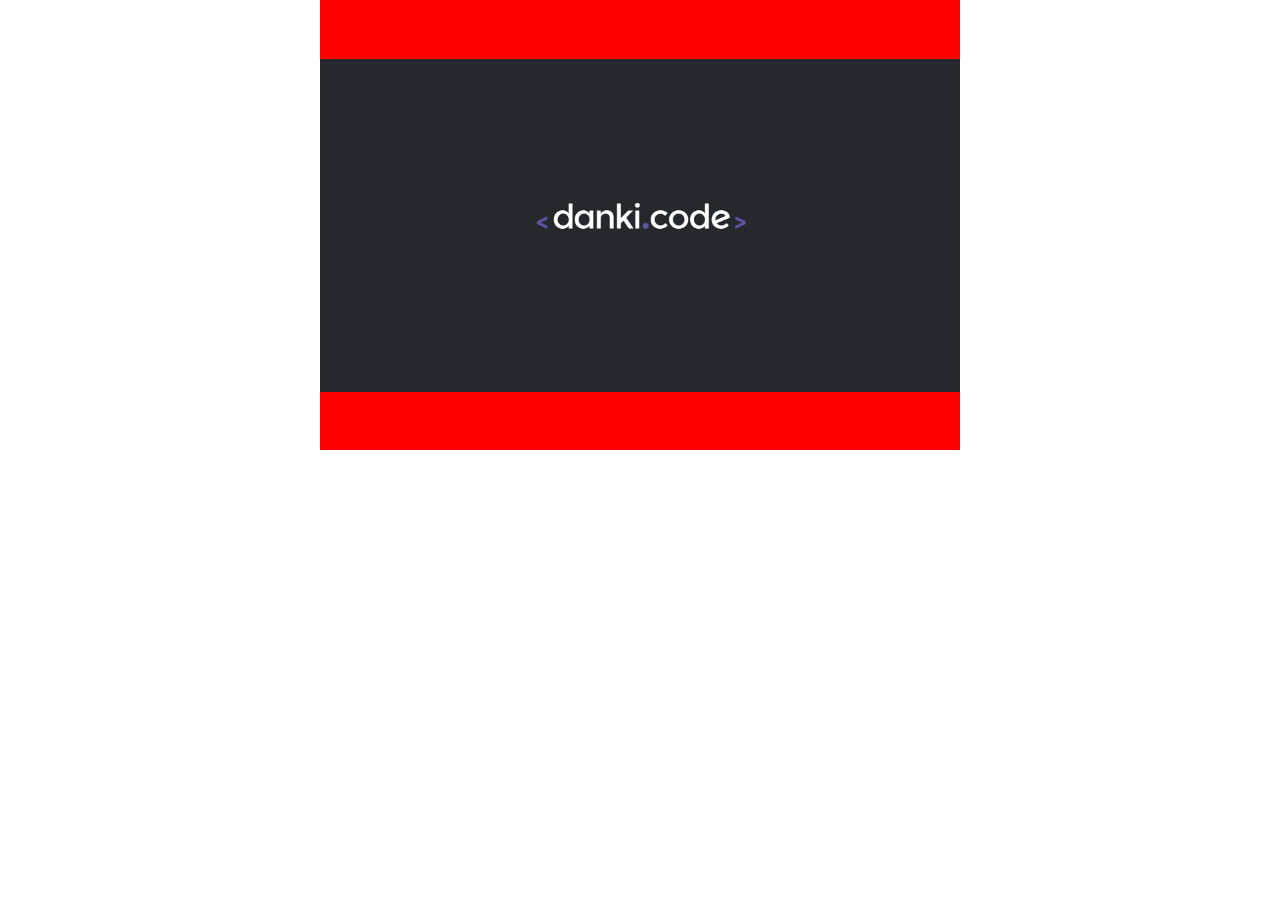
==== aulas_modulo_3/index.html @ dfa5a933 "Aula 22" ====
﻿<!doctype html>
<html>

	<head>
		<title>Título do meu site</title>
		<meta charset="utf-8" />
		<link href="css/style.css" type="text/css" rel="stylesheet" />
	</head>

	<body>
		
		<div class="bg">
			
		</div>

	</body>

</html>
---- aulas_modulo_3/css/style.css ----
*{
	margin: 0;
	padding: 0;
}

html, body{
	height: 100%;
}

.bg{
	width: 50%;
	height: 50%;
	margin: 0 auto;

	/*Backgrounds*/

	background-color: red;
	background-image: url('../imagens/danki_bg.jpg');
	background-size: contain;
	background-position: 50% 50%;
	background-repeat: no-repeat;
}
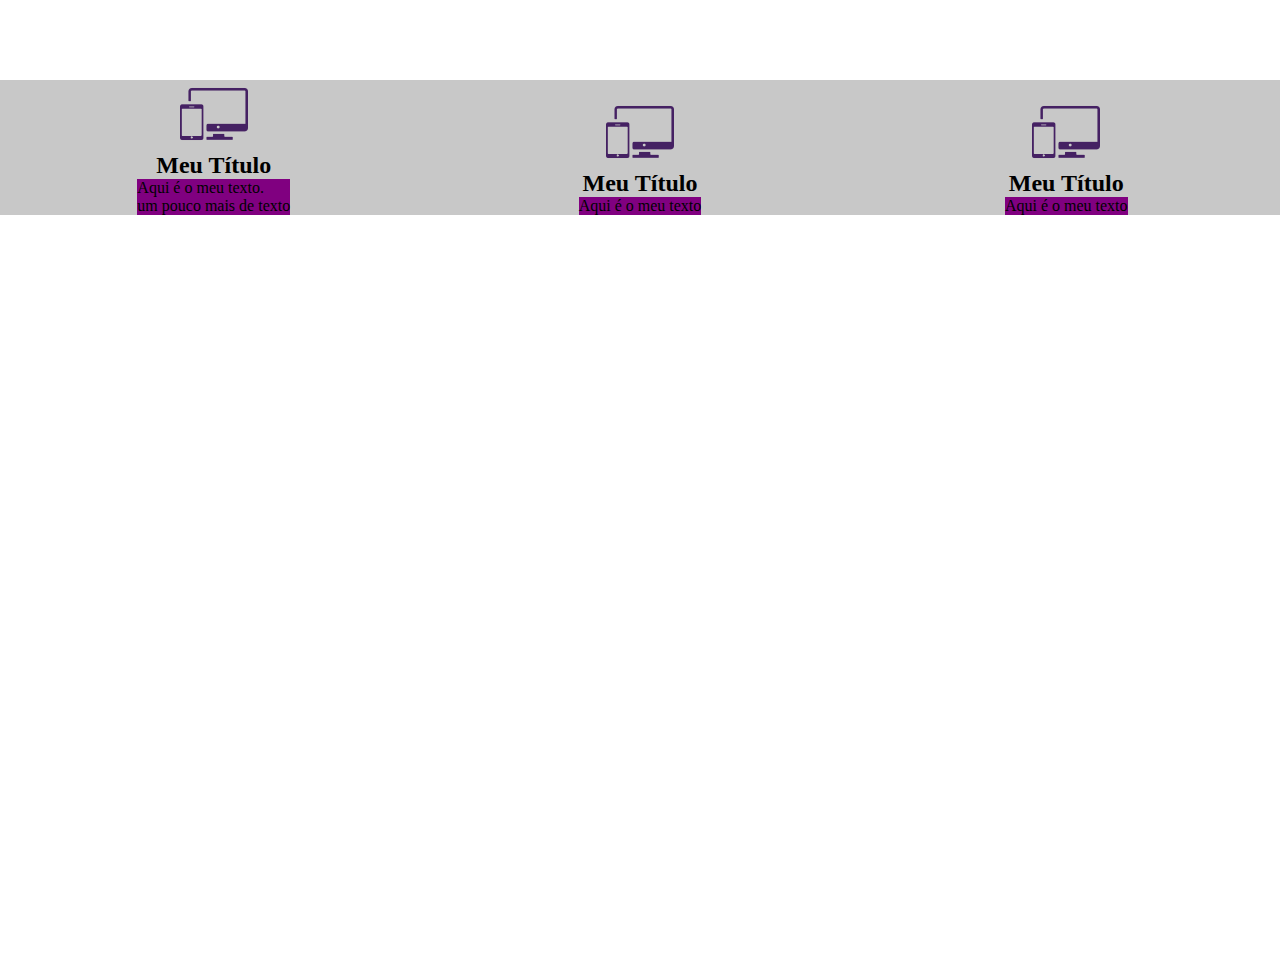
==== commit bc4cfa14: "Aula 23" ====
--- a/aulas_modulo_3/index.html
+++ b/aulas_modulo_3/index.html
@@ -9,9 +9,29 @@
 
 	<body>
 		
-		<div class="bg">
-			
-		</div>
+		<!--<div class="bg"></div>-->
+
+		<div class="box">
+
+			<div class="item">
+				<img src="imagens/icon_responsive.png">
+				<h2>Meu Título</h2>
+				<p>Aqui é o meu texto.<br />um pouco mais de texto</p>
+			</div><!--item-->
+
+			<div class="item">
+				<img src="imagens/icon_responsive.png">
+				<h2>Meu Título</h2>
+				<p>Aqui é o meu texto</p>
+			</div><!--item-->
+
+			<div class="item last">
+				<img src="imagens/icon_responsive.png">
+				<h2>Meu Título</h2>
+				<p>Aqui é o meu texto</p>
+			</div><!--item-->
+
+		</div><!--Box-->
 
 	</body>
 
--- a/aulas_modulo_3/css/style.css
+++ b/aulas_modulo_3/css/style.css
@@ -8,15 +8,53 @@
 }
 
 .bg{
-	width: 50%;
-	height: 50%;
+	/*
+	width: 100%;
+	height: 30vw;
 	margin: 0 auto;
+	background-image: url('../imagens/sunset.jpg');
+	background-size: cover;
+	background-attachment: fixed;
+	background-color: red;
+	background-repeat: no-repeat;
+	*/
 
-	/*Backgrounds*/
+	/*
+	background-size: cover;
+	background-repeat: no-repeat;
+	background-position: 0 0;
+	*/
+}
 
-	background-color: red;
-	background-image: url('../imagens/danki_bg.jpg');
-	background-size: contain;
-	background-position: 50% 50%;
-	background-repeat: no-repeat;
+.box{
+
+	width: 100%;
+	margin: 80px auto;
+	text-align: center;
+	background-color: rgb(200,200,200);
+
+	/*
+	height: 2000px;
+	background-color: rgb(100, 100, 100);
+	*/
+}
+
+.item{
+	width: 33.3%;
+	margin-right: -4px;
+	display: inline-block;
+}
+
+.item img{
+	width: 16%;
+}
+
+.item p{
+	background-color: purple;
+	display: inline-block;
+	text-align: left;
+}
+
+.last{
+	margin-right: 0;
 }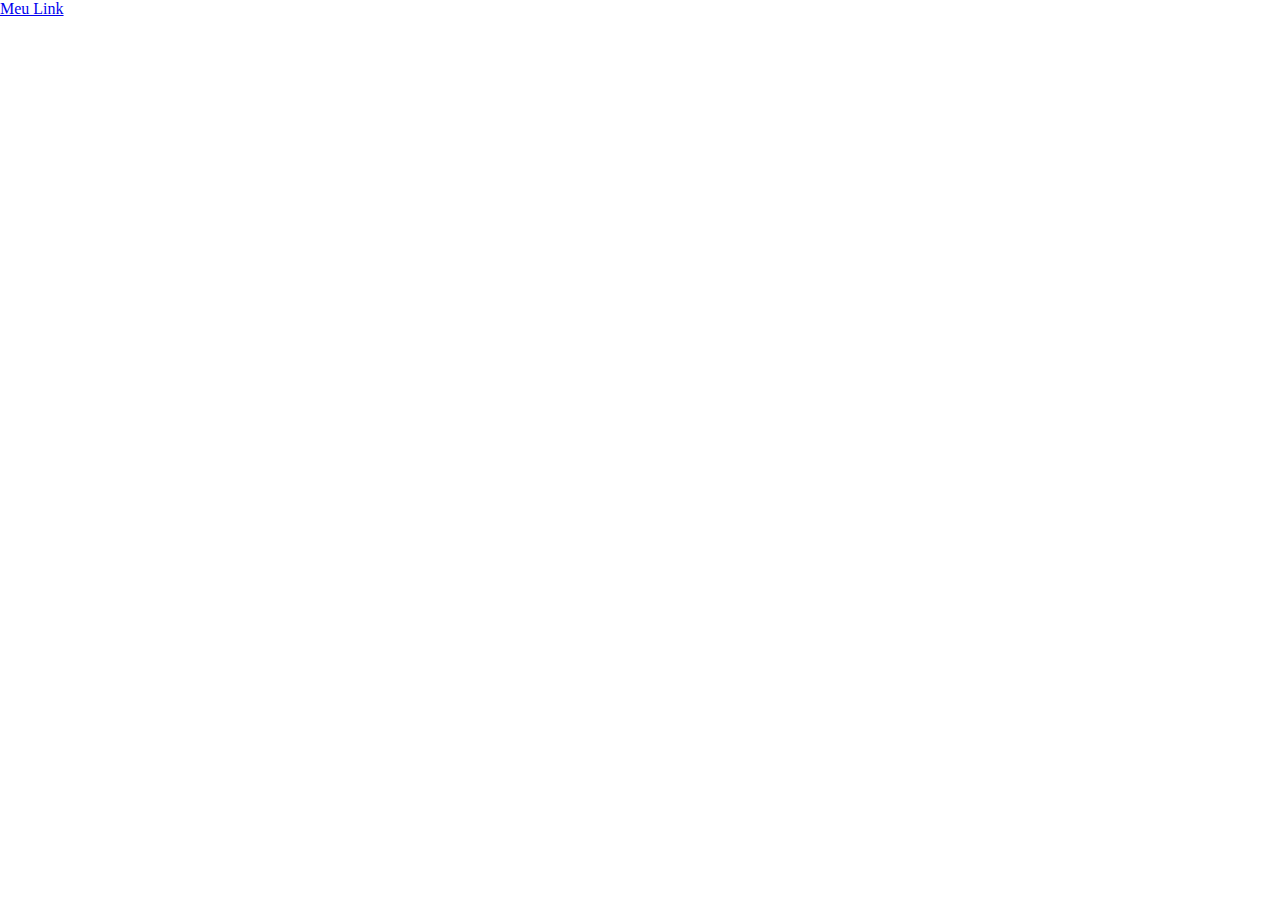
==== commit ce73ae6b: "Aula 24" ====
--- a/aulas_modulo_3/index.html
+++ b/aulas_modulo_3/index.html
@@ -13,23 +13,20 @@
 
 		<div class="box">
 
-			<div class="item">
-				<img src="imagens/icon_responsive.png">
-				<h2>Meu Título</h2>
-				<p>Aqui é o meu texto.<br />um pouco mais de texto</p>
-			</div><!--item-->
+			<!--
+			<div class="teste"></div>
 
-			<div class="item">
-				<img src="imagens/icon_responsive.png">
-				<h2>Meu Título</h2>
-				<p>Aqui é o meu texto</p>
-			</div><!--item-->
+			<div class="teste1"></div>
 
-			<div class="item last">
-				<img src="imagens/icon_responsive.png">
-				<h2>Meu Título</h2>
-				<p>Aqui é o meu texto</p>
-			</div><!--item-->
+			<div class="teste2"></div>
+			-->
+
+			<!--
+			<input class="teste" type="text"/>
+			<textarea class="teste textarea1"></textarea>
+			-->
+
+			<a target="_blanck" class="link1" href="http://www.google.com">Meu Link</a>
 
 		</div><!--Box-->
 
--- a/aulas_modulo_3/css/style.css
+++ b/aulas_modulo_3/css/style.css
@@ -7,54 +7,56 @@
 	height: 100%;
 }
 
-.bg{
-	/*
-	width: 100%;
-	height: 30vw;
-	margin: 0 auto;
-	background-image: url('../imagens/sunset.jpg');
-	background-size: cover;
-	background-attachment: fixed;
-	background-color: red;
-	background-repeat: no-repeat;
-	*/
-
-	/*
-	background-size: cover;
-	background-repeat: no-repeat;
-	background-position: 0 0;
-	*/
+.teste, .teste1, .teste2{
+	width: 300px;
+	height: 30px;
+	margin-left: 30px;
+	margin-top: 30px;
+	display: inline-block;
+	/*background-color: #ccc;*/
 }
 
-.box{
-
-	width: 100%;
-	margin: 80px auto;
-	text-align: center;
-	background-color: rgb(200,200,200);
-
-	/*
-	height: 2000px;
-	background-color: rgb(100, 100, 100);
-	*/
+.teste1{
+	background-color: rgb(98,98,98);
 }
 
-.item{
-	width: 33.3%;
-	margin-right: -4px;
-	display: inline-block;
+.teste2{
+	background-color: rgb(50,50,50);
 }
 
-.item img{
-	width: 16%;
+/*
+.teste:hover{
+	background-color: blue;
+}
+*/
+
+/*
+.teste:active{
+	background-color: black;
+}
+*/
+
+/* focus serve para quando clicamos e focamos o nosso elemento do fomulário textare, inputs.. 
+.teste:focus{
+	background-color: red;
 }
 
-.item p{
-	background-color: purple;
-	display: inline-block;
-	text-align: left;
+.textarea1{
+	display: block;
+	width: 600px;
+	height: 400px;
 }
+*/
 
-.last{
-	margin-right: 0;
-}+/*
+.link1:visited{
+	color: purple;
+}
+*/
+
+/*
+.link1:link{
+	color: yellow;
+}
+*/
+
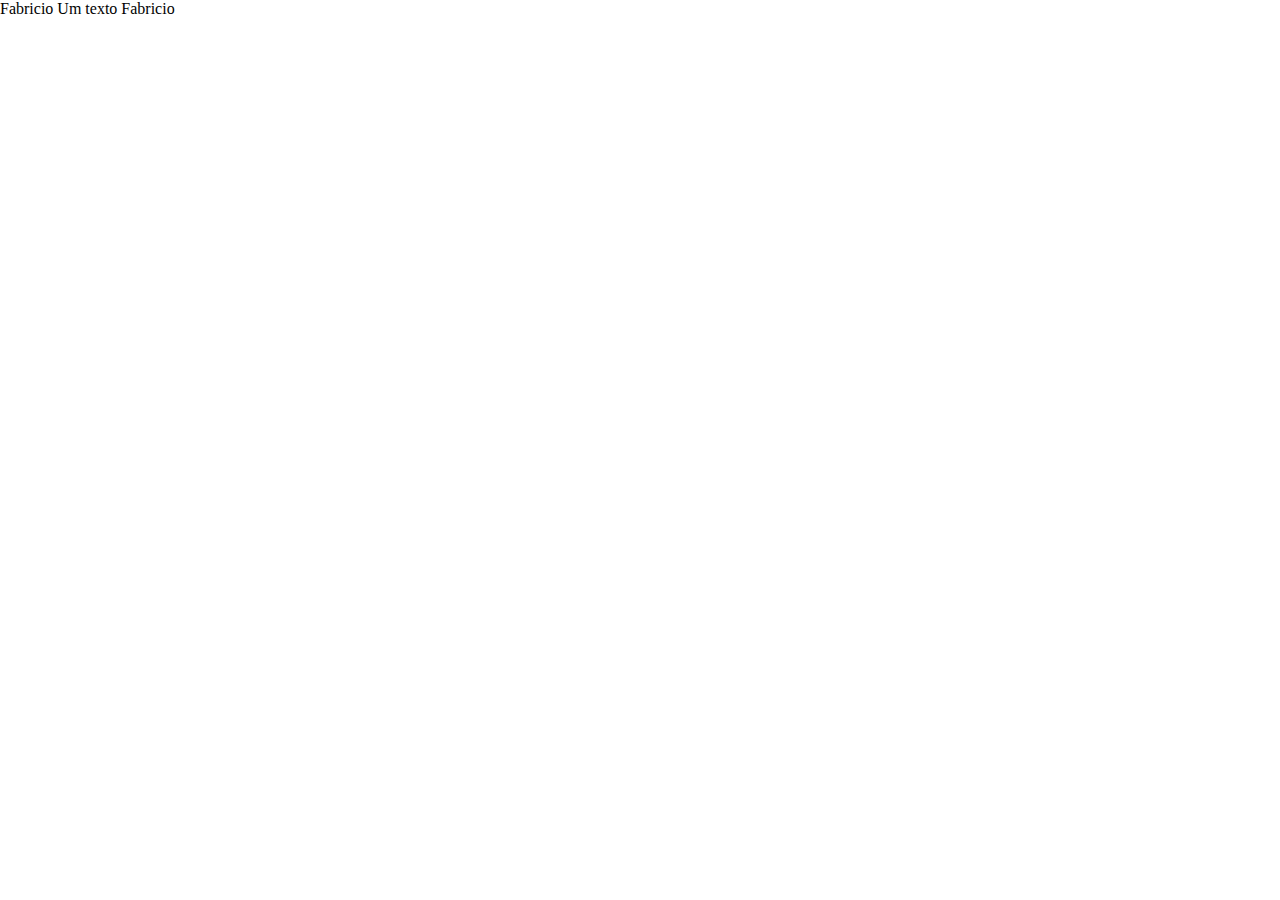
==== commit 8f85bb39: "Aula 25" ====
--- a/aulas_modulo_3/index.html
+++ b/aulas_modulo_3/index.html
@@ -9,24 +9,11 @@
 
 	<body>
 		
-		<!--<div class="bg"></div>-->
 
 		<div class="box">
 
-			<!--
-			<div class="teste"></div>
+			<p class="p">Um texto</p>
 
-			<div class="teste1"></div>
-
-			<div class="teste2"></div>
-			-->
-
-			<!--
-			<input class="teste" type="text"/>
-			<textarea class="teste textarea1"></textarea>
-			-->
-
-			<a target="_blanck" class="link1" href="http://www.google.com">Meu Link</a>
 
 		</div><!--Box-->
 
--- a/aulas_modulo_3/css/style.css
+++ b/aulas_modulo_3/css/style.css
@@ -7,56 +7,61 @@
 	height: 100%;
 }
 
-.teste, .teste1, .teste2{
-	width: 300px;
-	height: 30px;
-	margin-left: 30px;
-	margin-top: 30px;
-	display: inline-block;
-	/*background-color: #ccc;*/
-}
-
-.teste1{
-	background-color: rgb(98,98,98);
-}
-
-.teste2{
-	background-color: rgb(50,50,50);
+ul{
+	list-style-position: inside; 
 }
 
 /*
-.teste:hover{
-	background-color: blue;
+ul li:nth-of-type(2){
+	color: red; 
+}
+
+ul span:nth-child(6){
+	color: red; 
+}
+
+*/
+
+.box{
+	width: 100%;
+}
+
+.box > div{
+	box-sizing: border-box;
+	float: left;
+	width: 33.3%;
+	height: 400px;
+	background-color: red;
+	border: 1px solid black;
+}
+
+.p::after{
+	content: ' Fabricio '
+}
+
+
+.p::before{
+	content: ' Fabricio '
+}
+/*
+.box div:not(.one){
+	background-color: gold;
+}
+
+
+.box div:last-child p{
+	color: rgba(255,255,255,1);
+}
+
+Pegamos o último elemento do mesmo tipo
+.box div:last-of-type{
+	background-color: green;
+}
+
+
+.box p:last-of-type{
+	background-color: green;
 }
 */
 
-/*
-.teste:active{
-	background-color: black;
-}
-*/
 
-/* focus serve para quando clicamos e focamos o nosso elemento do fomulário textare, inputs.. 
-.teste:focus{
-	background-color: red;
-}
-
-.textarea1{
-	display: block;
-	width: 600px;
-	height: 400px;
-}
-*/
-
-/*
-.link1:visited{
-	color: purple;
-}
-*/
-
-/*
-.link1:link{
-	color: yellow;
-}
-*/
-
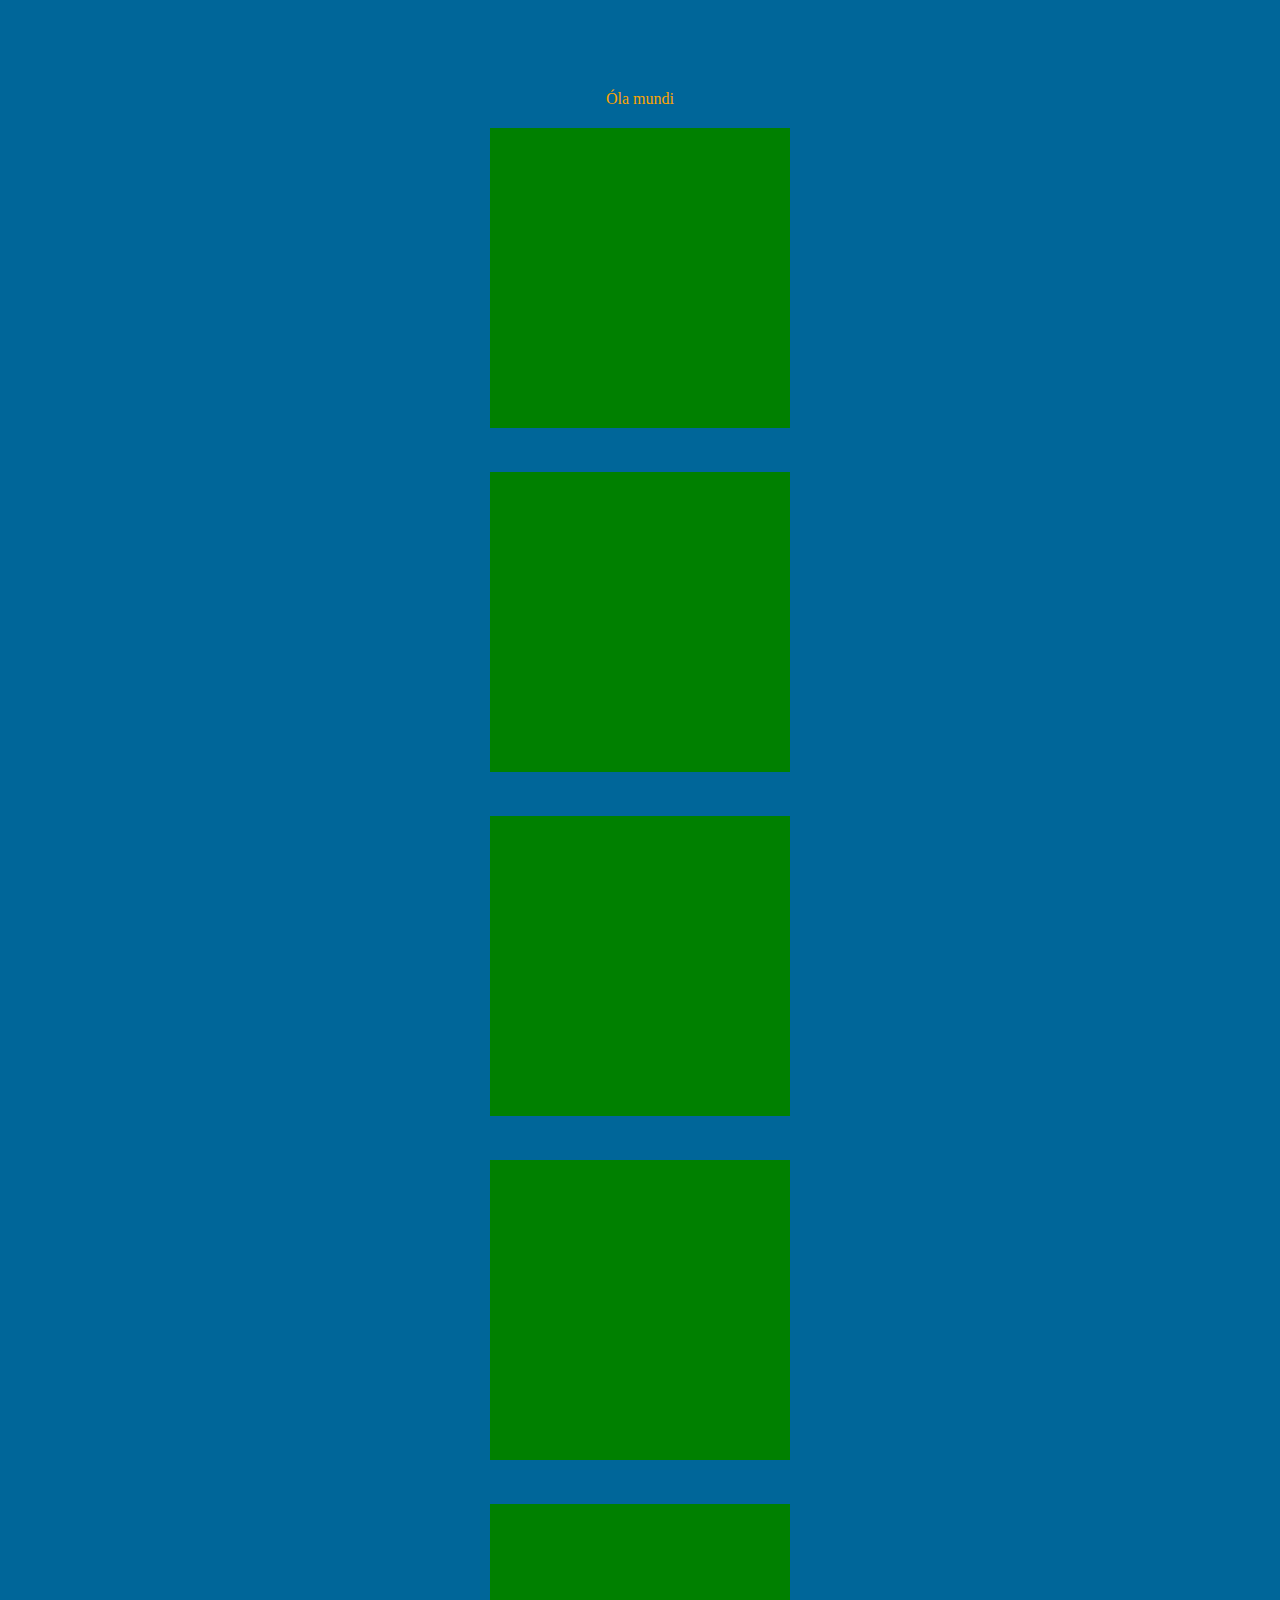
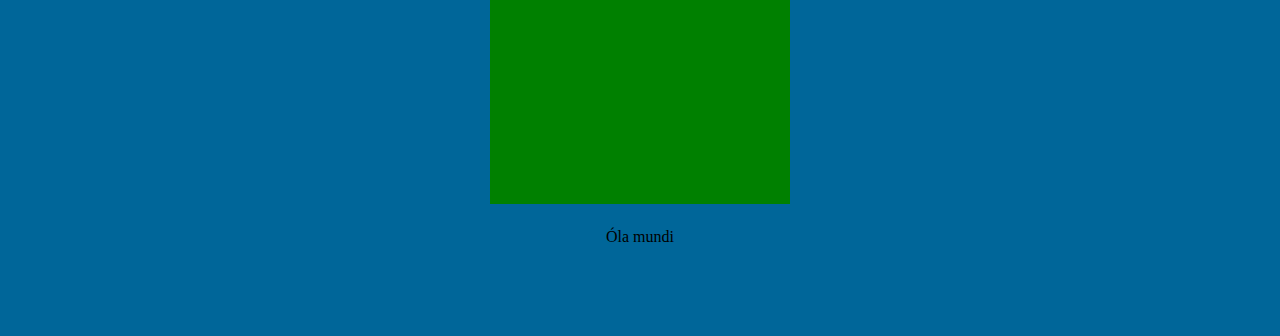
==== commit a4ec61f0: "Aula 26" ====
--- a/aulas_modulo_3/index.html
+++ b/aulas_modulo_3/index.html
@@ -10,11 +10,16 @@
 	<body>
 		
 
-		<div class="box">
+		<div class="parent">
 
-			<p class="p">Um texto</p>
-
-
+			<p>Óla mundi</p>
+			<div><div class="item"></div></div>
+			<div><div class="item"></div></div>
+			<div><div class="item"></div></div>
+			<div><div class="item"></div></div>			
+			<div><div class="item"></div></div>			
+			<p>Óla mundi</p>
+			
 		</div><!--Box-->
 
 	</body>
--- a/aulas_modulo_3/css/style.css
+++ b/aulas_modulo_3/css/style.css
@@ -7,61 +7,37 @@
 	height: 100%;
 }
 
-ul{
-	list-style-position: inside; 
+.parent{
+	background-color: #069;
+	width: 100%;
+	padding: 90px 0;
+	text-align: center;
 }
 
-/*
-ul li:nth-of-type(2){
-	color: red; 
+.item{
+	display: inline-block;
+	width: 300px;
+	height: 300px;
+	background-color: green;
+	margin: 20px 0;
 }
 
-ul span:nth-child(6){
-	color: red; 
-}
+/* Fórmulas: Estamos dizendo que a ada 3 elementos aplique o estilo, incluindo o 3º;
+.parent div:nth-of-type(3n + 1) div.item{
+	background-color: red;
+}*/
 
-*/
+/*
+.parent div:first-child div.item{
+	background-color: purple;
+}*/
 
-.box{
-	width: 100%;
-}
-
-.box > div{
-	box-sizing: border-box;
-	float: left;
-	width: 33.3%;
-	height: 400px;
-	background-color: red;
-	border: 1px solid black;
-}
-
-.p::after{
-	content: ' Fabricio '
-}
+/*
+.parent p:first-of-type{
+	color: orange;
+}*/
 
 
-.p::before{
-	content: ' Fabricio '
-}
-/*
-.box div:not(.one){
-	background-color: gold;
-}
-
-
-.box div:last-child p{
-	color: rgba(255,255,255,1);
-}
-
-Pegamos o último elemento do mesmo tipo
-.box div:last-of-type{
-	background-color: green;
-}
-
-
-.box p:last-of-type{
-	background-color: green;
-}
-*/
-
-
+.parent p:first-child{
+	color: orange;
+}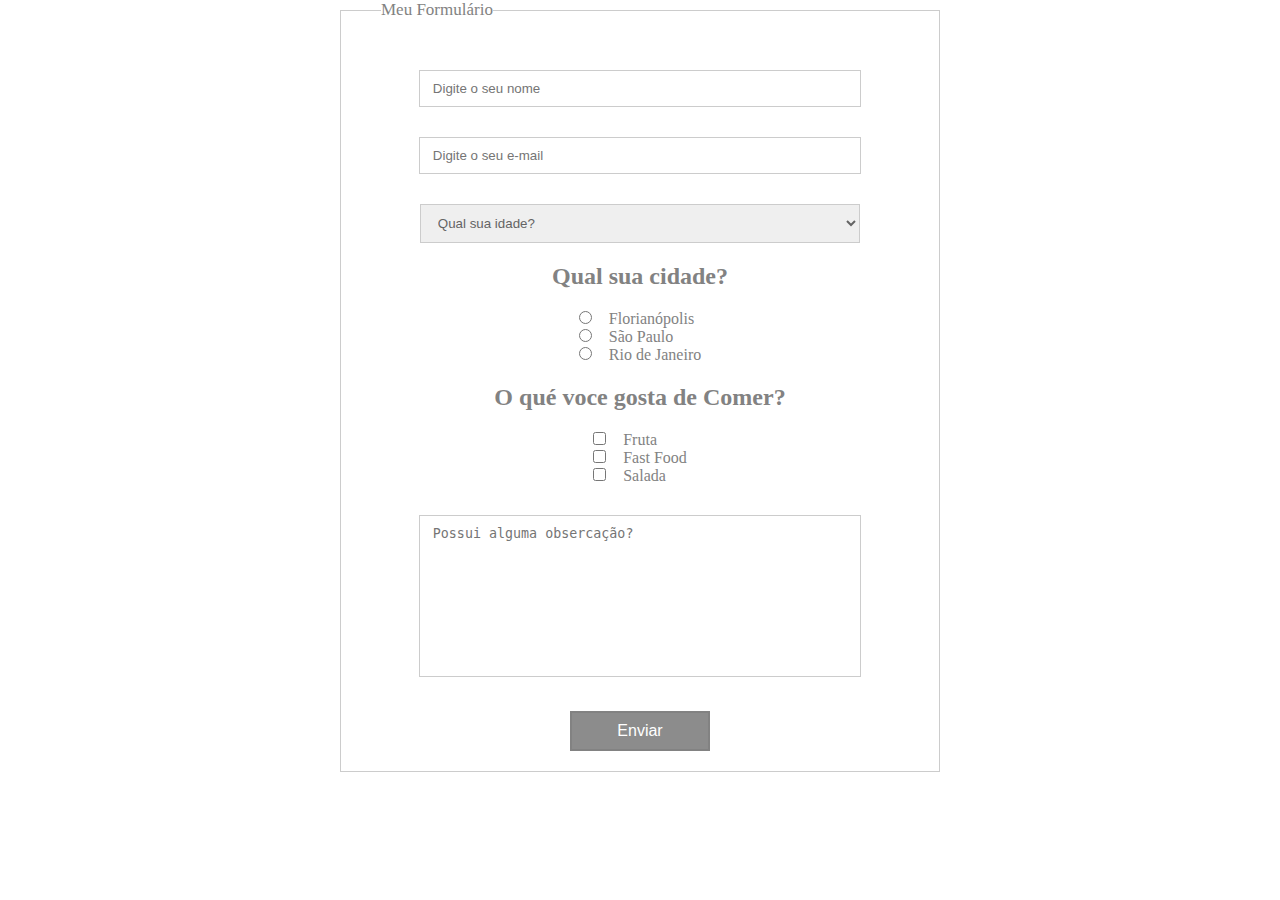
==== commit 9404f723: "Aula 27" ====
--- a/aulas_modulo_3/index.html
+++ b/aulas_modulo_3/index.html
@@ -10,17 +10,82 @@
 	<body>
 		
 
-		<div class="parent">
+		<form>
+			<fieldset>
+				<legend>Meu Formulário</legend>
 
-			<p>Óla mundi</p>
-			<div><div class="item"></div></div>
-			<div><div class="item"></div></div>
-			<div><div class="item"></div></div>
-			<div><div class="item"></div></div>			
-			<div><div class="item"></div></div>			
-			<p>Óla mundi</p>
-			
-		</div><!--Box-->
+				<div>
+					<input type="text" name="nome" placeholder="Digite o seu nome"/>
+				</div>
+
+				<div>
+					<input type="text" name="email" placeholder="Digite o seu e-mail"/>
+				</div>
+
+				<div>
+					<select name="lista">
+						<option disabled selected="">Qual sua idade?</option>
+						<option>20</option>
+						<option>25+</option>
+						<option>40+</option>
+					</select>
+				</div>
+
+				<h2>Qual sua cidade?</h2>
+
+				<div class="input">
+
+					<div>
+						<input type="radio" value="" name="c">
+						<span>Florianópolis</span>
+					</div>
+
+					<div>
+						<input type="radio" value="" name="c">
+						<span>São Paulo</span>
+					</div>
+
+					<div>
+						<input type="radio" value="" name="c">
+						<span>Rio de Janeiro</span>
+					</div>
+
+				</div>
+
+				<h2>O qué voce gosta de Comer?</h2>
+
+				<div class="input">
+
+					<div>
+						<input type="checkbox" value="" name="c">
+						<span>Fruta</span>
+					</div>
+
+					<div>
+						<input type="checkbox" value="" name="c">
+						<span>Fast Food</span>
+					</div>
+
+					<div>
+						<input type="checkbox" value="" name="c">
+						<span>Salada</span>
+					</div>
+
+				</div>
+
+				<div>
+					<textarea placeholder="Possui alguma obsercação?"></textarea>
+				</div>
+
+				<div>
+					
+					<input type="submit" name="acao" value="Enviar">
+
+				</div>
+
+			</fieldset>
+
+		</form>
 
 	</body>
 
--- a/aulas_modulo_3/css/style.css
+++ b/aulas_modulo_3/css/style.css
@@ -7,37 +7,79 @@
 	height: 100%;
 }
 
-.parent{
-	background-color: #069;
-	width: 100%;
-	padding: 90px 0;
+form{
+	width: 96%;
+	max-width: 600px;
+	margin: 0 auto;
 	text-align: center;
 }
 
-.item{
-	display: inline-block;
-	width: 300px;
-	height: 300px;
-	background-color: green;
-	margin: 20px 0;
+form fieldset{
+	padding: 20px 40px;
+	border: 1px solid #ccc;
 }
 
-/* Fórmulas: Estamos dizendo que a ada 3 elementos aplique o estilo, incluindo o 3º;
-.parent div:nth-of-type(3n + 1) div.item{
-	background-color: red;
-}*/
+form legend{
+	text-align: left;
+	font-size: 17px;
+	color: rgb(130,130,130);
+}
 
-/*
-.parent div:first-child div.item{
-	background-color: purple;
-}*/
+form input[type=text]{
+	display: inline-block;
+	margin-top: 30px;
+	width: 80%;
+	padding: 10px 13px;
+	border: 1px solid #ccc;
+}
 
-/*
-.parent p:first-of-type{
-	color: orange;
-}*/
+form input[type = text]:focus, form select:focus{
+	outline: 0;
+}
 
+form select{
+	color: rgb(100,100,100);
+	width: calc(80% + 26px) ;
+	margin-top: 30px;
+	display: inline-block;
+	padding: 10px 13px;
+	border: 1px solid #ccc;
+}
 
-.parent p:first-child{
-	color: orange;
+form h2{
+	margin-top: 20px; 
+	color: rgb(130,130,130);
+}
+
+.input{
+	display: inline-block;
+	text-align: left;
+	margin-top: 20px;
+}
+
+.input span{
+	margin-left: 13px;
+	font-size: 16px;
+	color: rgb(130,130,130);
+}
+
+form input[type=submit]{
+	margin-top: 30px;
+	border:0;
+	width: 140px;
+	height: 40px;
+	font-size: 16px;
+	cursor: pointer;
+	border: 2px solid rgb(130,130,130);
+	color: white;
+	background-color: rgb(140,140,140);
+}
+
+form textarea{
+	border: 1px solid #ccc;
+	margin-top: 30px;
+	width: 80%;
+	height: 140px;
+	padding: 10px 13px;
+	resize: none;
 }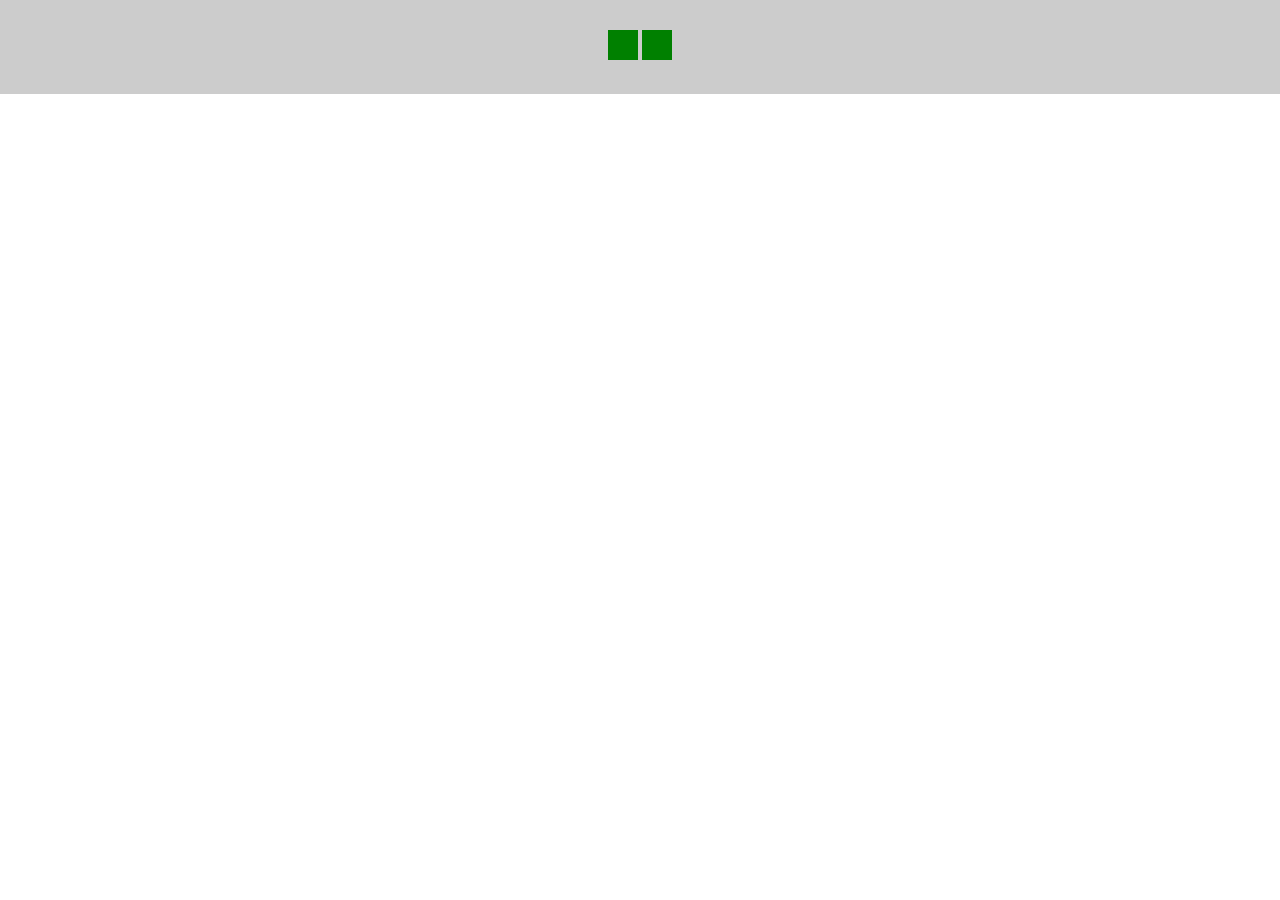
==== commit a794eb5c: "Aula 28" ====
--- a/aulas_modulo_3/index.html
+++ b/aulas_modulo_3/index.html
@@ -9,83 +9,27 @@
 
 	<body>
 		
+		<form>
 
-		<form>
-			<fieldset>
-				<legend>Meu Formulário</legend>
+			<!--			
+			<input id="file" type="file" name="file" />
+			<label for="file">Clique Aqui!</label>
+			
 
-				<div>
-					<input type="text" name="nome" placeholder="Digite o seu nome"/>
-				</div>
+			<select>
+				<option>Item 1</option>
+				<option>Item 1</option> 
+			</select>
+			-->
 
-				<div>
-					<input type="text" name="email" placeholder="Digite o seu e-mail"/>
-				</div>
+			<input type="checkbox" id="check1" name="checkbox">
+			<label for="check1"></label>
 
-				<div>
-					<select name="lista">
-						<option disabled selected="">Qual sua idade?</option>
-						<option>20</option>
-						<option>25+</option>
-						<option>40+</option>
-					</select>
-				</div>
-
-				<h2>Qual sua cidade?</h2>
-
-				<div class="input">
-
-					<div>
-						<input type="radio" value="" name="c">
-						<span>Florianópolis</span>
-					</div>
-
-					<div>
-						<input type="radio" value="" name="c">
-						<span>São Paulo</span>
-					</div>
-
-					<div>
-						<input type="radio" value="" name="c">
-						<span>Rio de Janeiro</span>
-					</div>
-
-				</div>
-
-				<h2>O qué voce gosta de Comer?</h2>
-
-				<div class="input">
-
-					<div>
-						<input type="checkbox" value="" name="c">
-						<span>Fruta</span>
-					</div>
-
-					<div>
-						<input type="checkbox" value="" name="c">
-						<span>Fast Food</span>
-					</div>
-
-					<div>
-						<input type="checkbox" value="" name="c">
-						<span>Salada</span>
-					</div>
-
-				</div>
-
-				<div>
-					<textarea placeholder="Possui alguma obsercação?"></textarea>
-				</div>
-
-				<div>
-					
-					<input type="submit" name="acao" value="Enviar">
-
-				</div>
-
-			</fieldset>
+			<input type="checkbox" id="check2" name="checkbox">
+			<label for="check2"></label>
 
 		</form>
+		
 
 	</body>
 
--- a/aulas_modulo_3/css/style.css
+++ b/aulas_modulo_3/css/style.css
@@ -6,80 +6,62 @@
 html, body{
 	height: 100%;
 }
+/*
+input[type=file]{
+	display: none;
+}
+
+label{
+	display: block;
+	margin: 40px auto;
+	cursor: pointer;
+	font-size: 17px;
+	width: 220px;
+	height: 40px;
+	background-color: #ccc;
+	color: white;
+	text-align: center;
+	line-height: 40px;
+}
+*/
 
 form{
-	width: 96%;
-	max-width: 600px;
-	margin: 0 auto;
 	text-align: center;
+	background-color: #CCC;
+	padding: 30px 0;
 }
 
-form fieldset{
-	padding: 20px 40px;
-	border: 1px solid #ccc;
+/*
+form select{
+	width: 200px;
+	height: 30px;
+	border:0;
+	padding-left: 10px;
+	background-image: url('../imagens/sprite.png');
+	background-size: 10px 20px;
+	background-repeat: no-repeat;
+	background-position: 96% 8px;
+	appearance: none;
+	-webkit-appearance: none;
+	-moz-appearance:none;
 }
 
-form legend{
-	text-align: left;
-	font-size: 17px;
-	color: rgb(130,130,130);
+select::-ms-expand{
+	display: none;
+}*/
+
+input[type=checkbox]{
+	display: none;
+
 }
 
-form input[type=text]{
+label{
 	display: inline-block;
-	margin-top: 30px;
-	width: 80%;
-	padding: 10px 13px;
-	border: 1px solid #ccc;
+	width: 30px;
+	height: 30px;
+	background-color: green;
 }
 
-form input[type = text]:focus, form select:focus{
-	outline: 0;
-}
-
-form select{
-	color: rgb(100,100,100);
-	width: calc(80% + 26px) ;
-	margin-top: 30px;
-	display: inline-block;
-	padding: 10px 13px;
-	border: 1px solid #ccc;
-}
-
-form h2{
-	margin-top: 20px; 
-	color: rgb(130,130,130);
-}
-
-.input{
-	display: inline-block;
-	text-align: left;
-	margin-top: 20px;
-}
-
-.input span{
-	margin-left: 13px;
-	font-size: 16px;
-	color: rgb(130,130,130);
-}
-
-form input[type=submit]{
-	margin-top: 30px;
-	border:0;
-	width: 140px;
-	height: 40px;
-	font-size: 16px;
-	cursor: pointer;
-	border: 2px solid rgb(130,130,130);
-	color: white;
-	background-color: rgb(140,140,140);
-}
-
-form textarea{
-	border: 1px solid #ccc;
-	margin-top: 30px;
-	width: 80%;
-	height: 140px;
-	padding: 10px 13px;
-	resize: none;
+input[type=checkbox]:checked + label{
+	background-color: red;
 }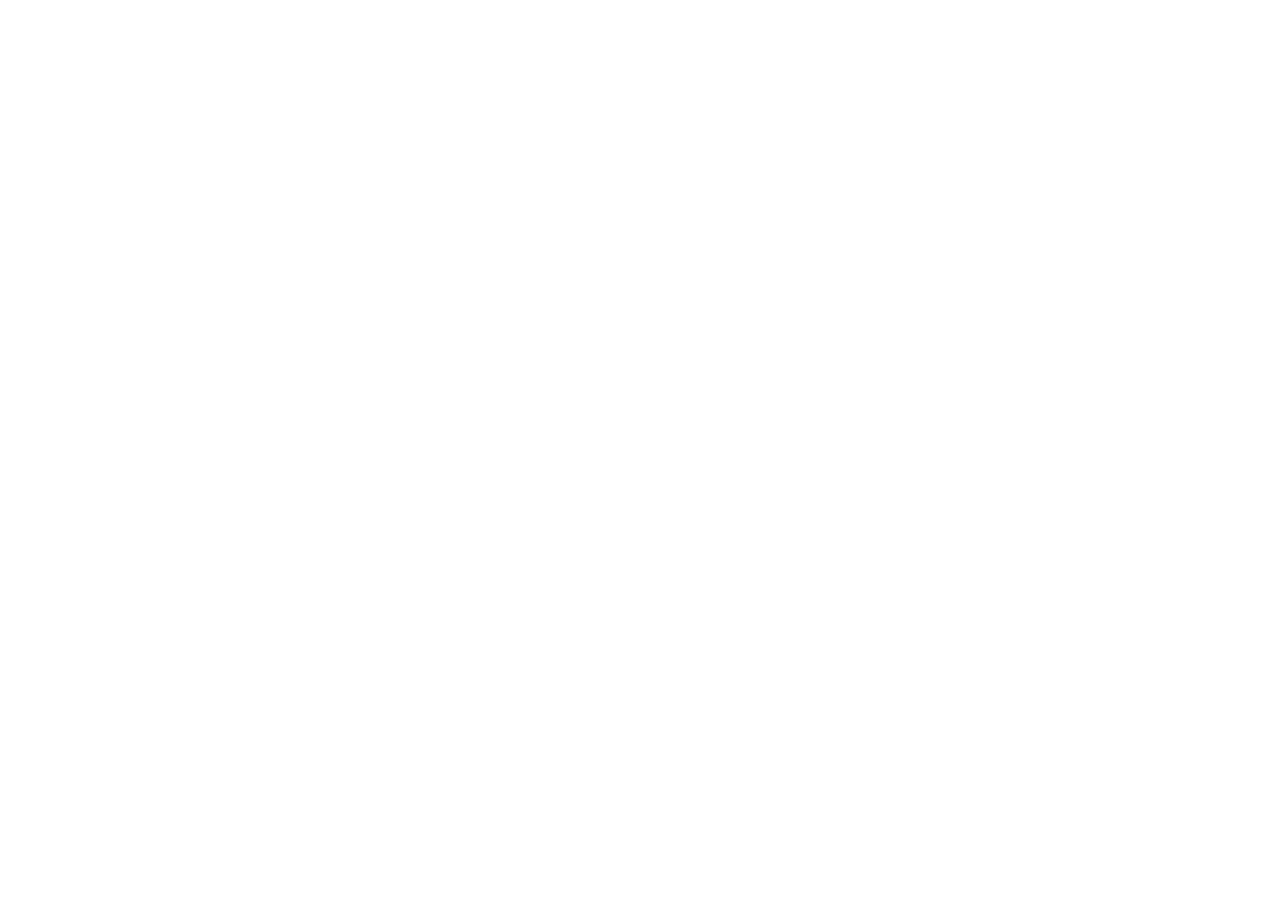
==== commit 564913c3: "Aula 30" ====
--- a/aulas_modulo_3/index.html
+++ b/aulas_modulo_3/index.html
@@ -9,26 +9,6 @@
 
 	<body>
 		
-		<form>
-
-			<!--			
-			<input id="file" type="file" name="file" />
-			<label for="file">Clique Aqui!</label>
-			
-
-			<select>
-				<option>Item 1</option>
-				<option>Item 1</option> 
-			</select>
-			-->
-
-			<input type="checkbox" id="check1" name="checkbox">
-			<label for="check1"></label>
-
-			<input type="checkbox" id="check2" name="checkbox">
-			<label for="check2"></label>
-
-		</form>
 		
 
 	</body>
--- a/aulas_modulo_3/css/style.css
+++ b/aulas_modulo_3/css/style.css
@@ -6,62 +6,3 @@
 html, body{
 	height: 100%;
 }
-/*
-input[type=file]{
-	display: none;
-}
-
-label{
-	display: block;
-	margin: 40px auto;
-	cursor: pointer;
-	font-size: 17px;
-	width: 220px;
-	height: 40px;
-	background-color: #ccc;
-	color: white;
-	text-align: center;
-	line-height: 40px;
-}
-*/
-
-form{
-	text-align: center;
-	background-color: #CCC;
-	padding: 30px 0;
-}
-
-/*
-form select{
-	width: 200px;
-	height: 30px;
-	border:0;
-	padding-left: 10px;
-	background-image: url('../imagens/sprite.png');
-	background-size: 10px 20px;
-	background-repeat: no-repeat;
-	background-position: 96% 8px;
-	appearance: none;
-	-webkit-appearance: none;
-	-moz-appearance:none;
-}
-
-select::-ms-expand{
-	display: none;
-}*/
-
-input[type=checkbox]{
-	display: none;
-
-}
-
-label{
-	display: inline-block;
-	width: 30px;
-	height: 30px;
-	background-color: green;
-}
-
-input[type=checkbox]:checked + label{
-	background-color: red;
-}